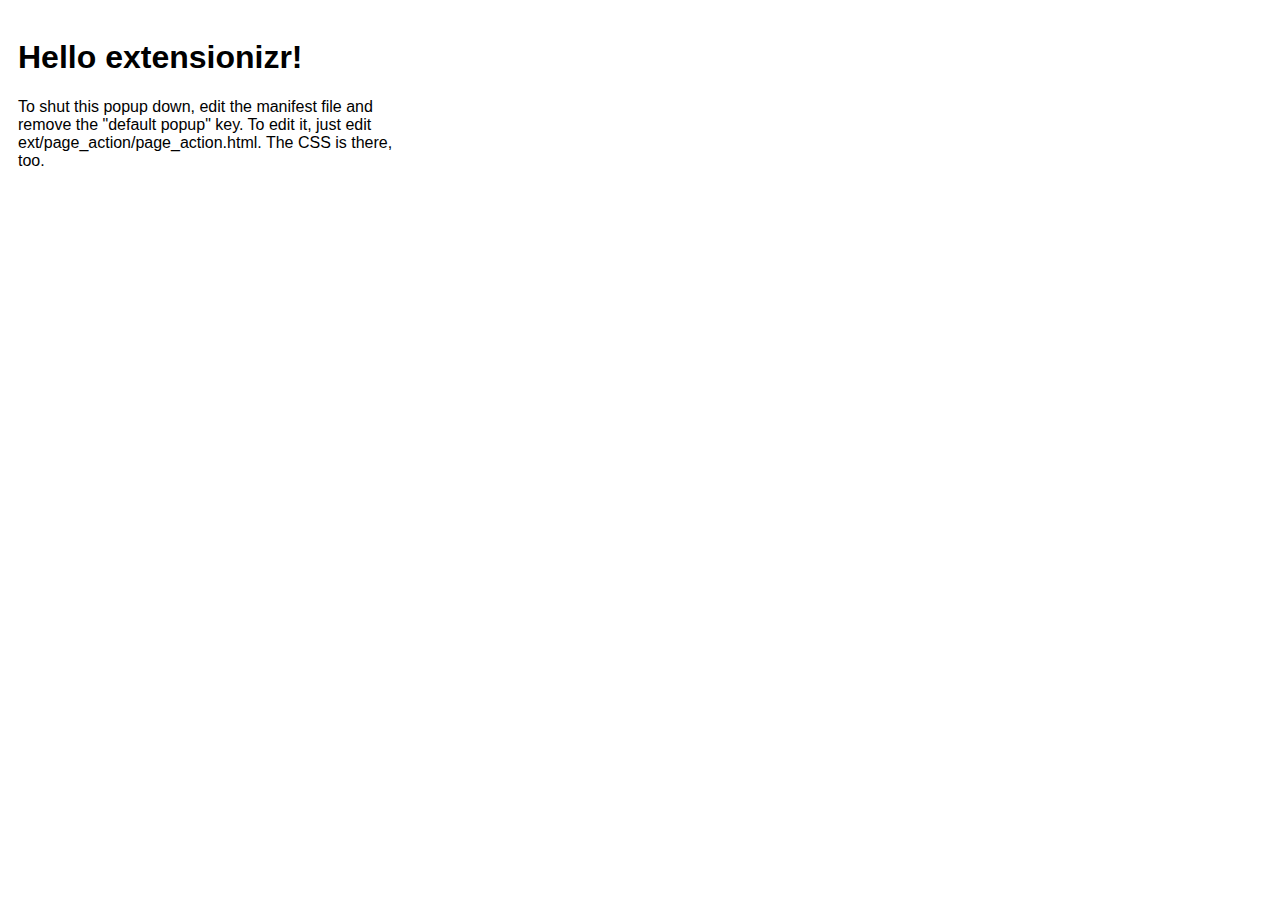
==== src/page_action/page_action.html @ 68806645 "updating" ====
<!doctype html>
<style type="text/css">
	#mainPopup {
		padding: 10px;
		height: 200px;
		width: 400px;
		font-family: Helvetica, Ubuntu, Arial, sans-serif;
	}
	h1 {
		font-size: 2em;
	}
</style>

<div id="mainPopup">
<h1>Hello extensionizr!</h1>
<p>To shut this popup down, edit the manifest file and remove the "default popup" key. To edit it, just edit ext/page_action/page_action.html. The CSS is there, too.</p>
</div>
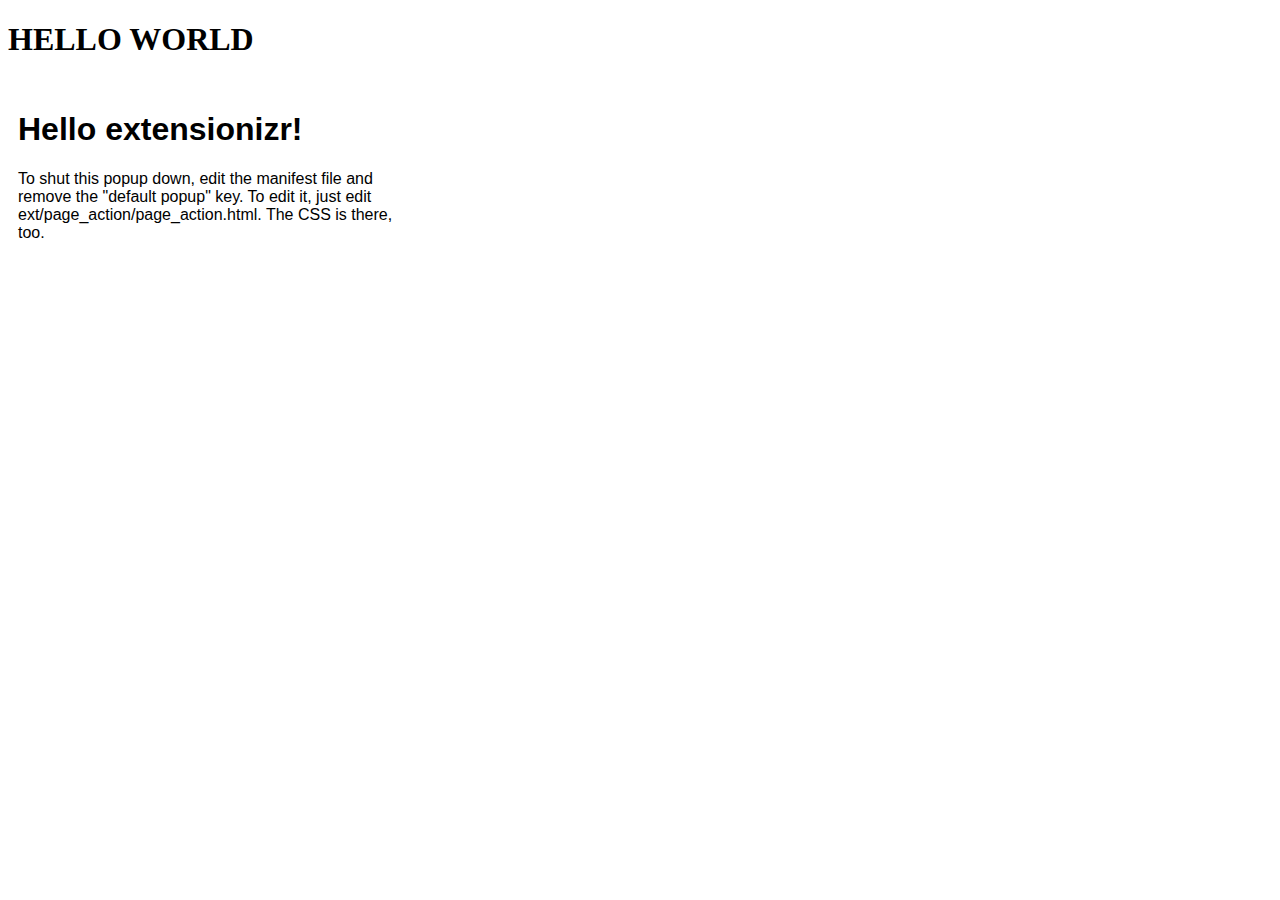
==== commit 94e37f07: "still not sticking :(" ====
--- a/src/page_action/page_action.html
+++ b/src/page_action/page_action.html
@@ -10,7 +10,7 @@
 		font-size: 2em;
 	}
 </style>
-
+<h1>HELLO WORLD</h1>
 <div id="mainPopup">
 <h1>Hello extensionizr!</h1>
 <p>To shut this popup down, edit the manifest file and remove the "default popup" key. To edit it, just edit ext/page_action/page_action.html. The CSS is there, too.</p>
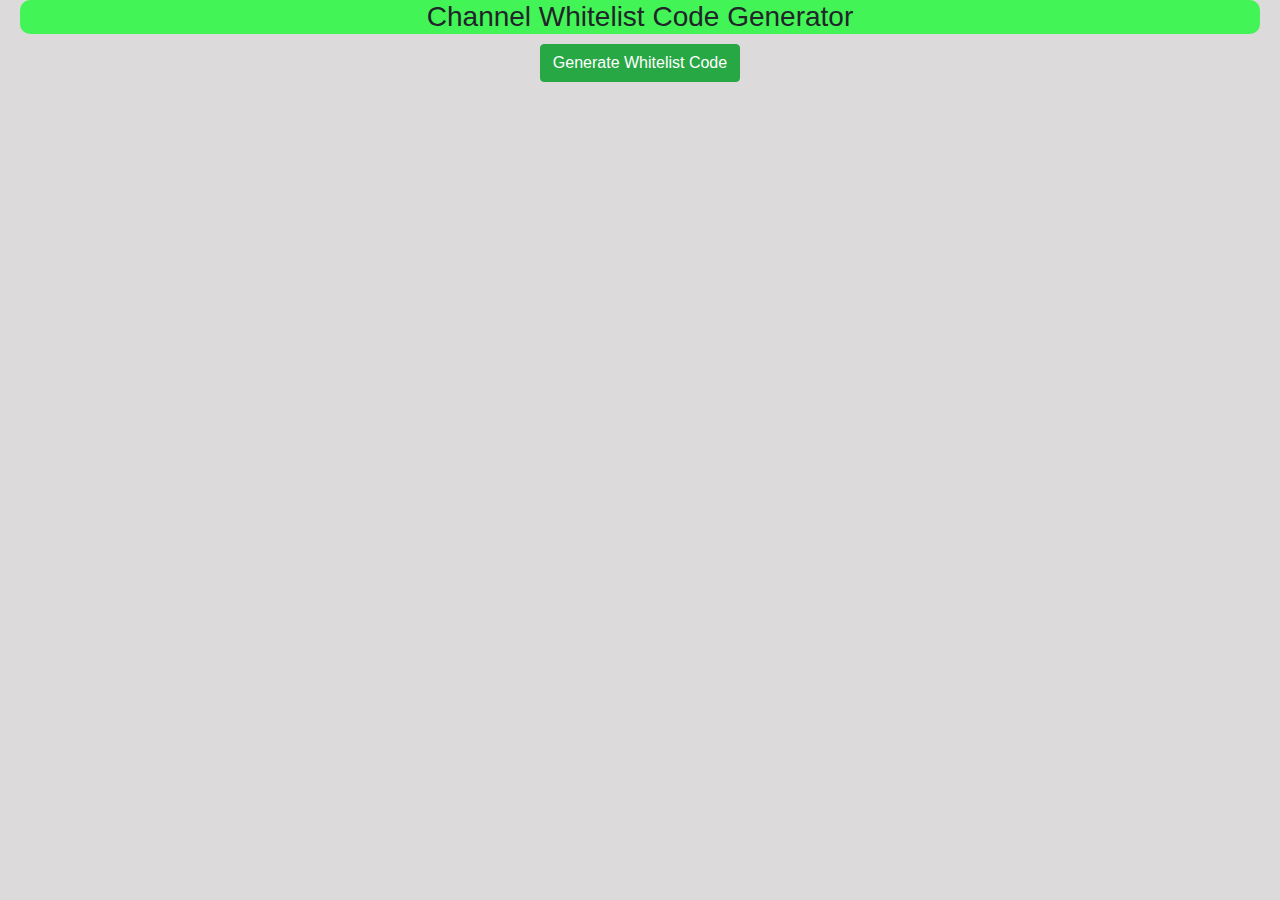
==== commit 21ddb9a9: "latest changes" ====
--- a/src/page_action/page_action.html
+++ b/src/page_action/page_action.html
@@ -1,17 +1,17 @@
-<!doctype html>
-<style type="text/css">
-	#mainPopup {
-		padding: 10px;
-		height: 200px;
-		width: 400px;
-		font-family: Helvetica, Ubuntu, Arial, sans-serif;
-	}
-	h1 {
-		font-size: 2em;
-	}
-</style>
-<h1>HELLO WORLD</h1>
-<div id="mainPopup">
-<h1>Hello extensionizr!</h1>
-<p>To shut this popup down, edit the manifest file and remove the "default popup" key. To edit it, just edit ext/page_action/page_action.html. The CSS is there, too.</p>
-</div>+<!DOCTYPE html>
+<html>
+<head>
+	<title></title>
+	<script src="page_action.js"></script>
+	<link rel="stylesheet" href="css/bootstrap.css">
+	<link rel="stylesheet" href="page_action.css">
+</head>
+<body>
+	<h3 class="text-center title"> Channel Whitelist Code Generator </h3>	
+	<div class="text-center">
+		<button id="whitelist" class="btn btn-success"> Generate Whitelist Code
+		</button>
+	</div>
+	<div id="url" class="text-center"></div>
+</body>
+</html>--- a/src/page_action/page_action.css
+++ b/src/page_action/page_action.css
@@ -0,0 +1,17 @@
+body {
+	min-width: 500px;
+	background-color: #dcdadb;
+}
+
+.title {
+	background-color: #42f456;
+	border-radius: 10px;
+	margin-left: 20px;
+	margin-right: 20px;
+	margin-bottom: 10px;
+}
+
+#url {
+	margin-top: 10px;
+	color: red;
+}
